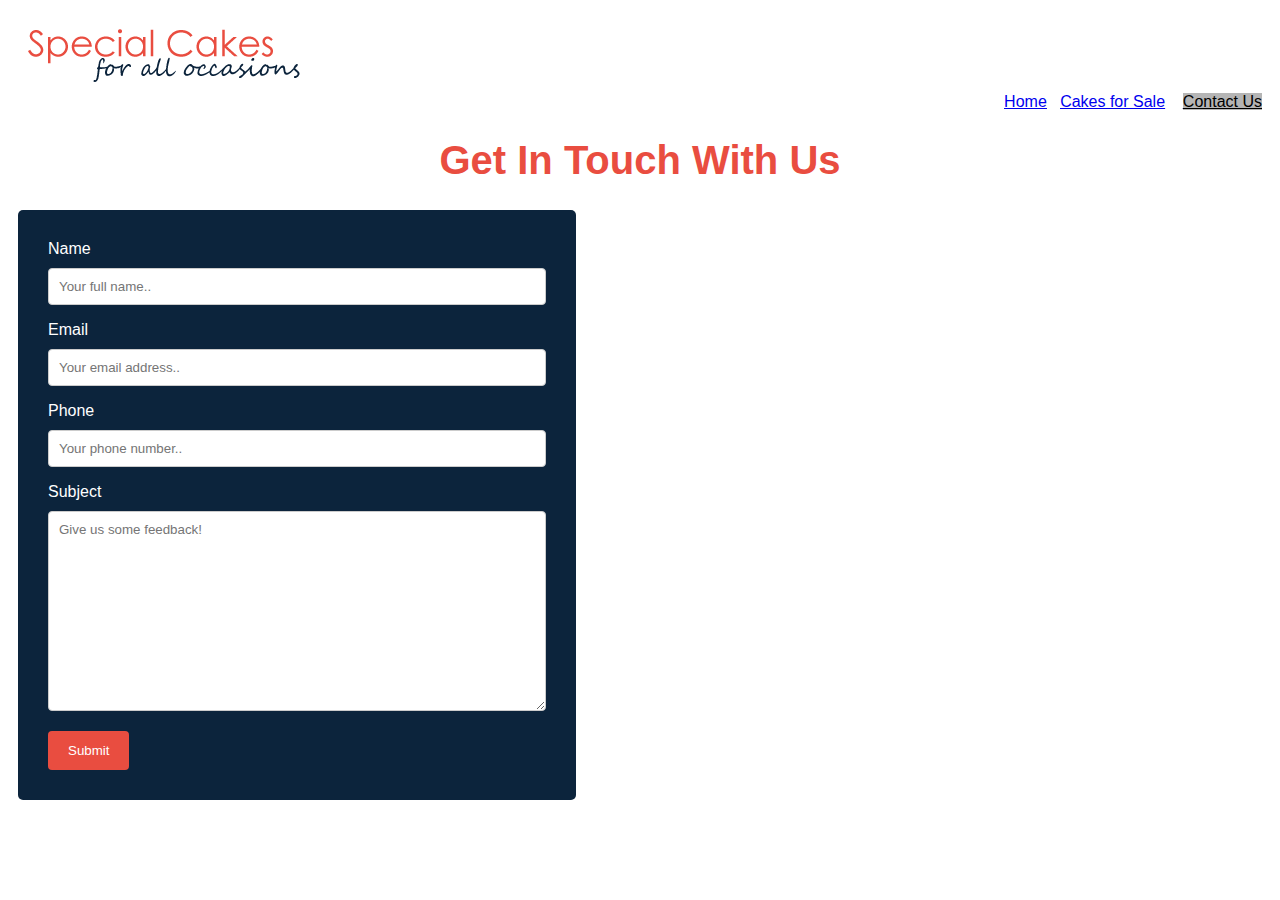
==== scfaocontact.html @ 27724df5 "changes" ====
<!doctype html>
<html>
<style type="text/css">
.fontstyle {
    font-family: Gotham, Helvetica Neue, Helvetica, Arial, sans-serif;
}
</style>
<head>
<meta charset="utf-8">
<title>scfaocontact</title>
<link href="scfaocss.css" rel="stylesheet" type="text/css">
</head>

<body>
<header class="mainheaderbox"><img src="../logo.png" width="298" height="71" alt=""/></header>
	<nav class="mainnavbox">
						<div class="mainnavdiv"><u><a href="scfaoindex.html">Home</a></u>&nbsp; &nbsp;</div>
						<div class="mainnavdiv"><a href="scfaosale.html"><u>Cakes for Sale</u></a>&nbsp; &nbsp;</div>
						
						<div class="mainnavdiv">&nbsp;<a href="scfaocontact.html"><mark style="background-color:#b5b5b5;"><u>Contact Us</u></mark></a></div></nav>
	<h1 class="fontstyle">Get In Touch With Us</h1>
<section class="maincontactsection">
<br>
<br>
<div class="container , fontstyle">
  <form action="../action_page.php">

    <label for="fname">Name</label>
    <input type="text" id="fname" name="firstname" placeholder="Your full name..">

    <label for="lname">Email</label>
    <input type="text" id="email" name="lastname" placeholder="Your email address..">

    <label for="country">Phone</label>
	 <input type="text" id="phone" name="lastname" placeholder="Your phone number..">

    <label for="subject">Subject</label>
    <textarea id="subject" name="subject" class="fontstyle" placeholder="Give us some feedback!" style="height:200px"></textarea>

    <input type="submit" value="Submit">

  </form>
</div>
<div class="container2">
	<iframe src="https://www.google.com/maps/embed?pb=!1m18!1m12!1m3!1d2867.0774694735564!2d151.23595779229467!3d-33.87714268370008!2m3!1f0!2f0!3f0!3m2!1i1024!2i768!4f13.1!3m3!1m2!1s0x6b12ade04058841f%3A0xa70f0342e5f557d9!2s35%20Darling%20Point%20Rd%2C%20Darling%20Point%20NSW%202027!5e0!3m2!1sen!2sau!4v1620126089481!5m2!1sen!2sau" width="600" height="450" style="border:0;" allowfullscreen="" loading="lazy"></iframe>
</div>
	</section>
	
	
</body>
</html>
---- scfaocss.css ----
@charset "utf-8";
h1{
	color: #e94d40;
	text-align: center;
	font-size: 40px;
	
}
h2 {
	color: #e94d40;
	font-size: 20px;
	
}

/* Start Index CSS */

.mainnavdiv {
	font-size: 16px;
	font-family: arial;
	color: #0c243c;
	text-align: center;
		
}

.mainnavbox {
	display: flex;
	justify-content: flex-end;
		
}

.h2maindiv {
	color: #0c243c;
	font-size: 18px;
	text-align: right;
	
}

.slideshowimage img {
	width: 98%;
	padding: 20px;
}

body {
	padding:10px;
}

.mainfooterbox {
	background:linear-gradient(to top right, #0c243c 0%, #e94d40 100%);
	color: white;
	display: flex;                                                                                                                                               
}

.linebreakdiv {
	background: #9D9D9D;
	
}

.mainhomesection img {
	justify-content: flex-end;
	z-index: -1;
	
}

.mainhomesection {
	text-align: center;
	color: #B5B5B5;
	font-size: 21px;
	
}

/* End Index CSS */


/* Start Sale Css */

.mainsalesection1, .mainsalesection2 {
	display: flex;
	justify-content: center;
	flex-grow: 1;
	
}

.mainsalesection1 img, .mainsalesection2 img {
	padding: 50px;
	
}



a.lightbox img {
height: 150px;
border: 3px solid white;
box-shadow: 0px 0px 8px rgba(0,0,0,.3);
margin: 94px 20px 20px 20px;
}



.lightbox-target {
position: fixed;
top: -100%;
width: 100%;
background: rgba(0,0,0,.7);
width: 100%;
opacity: 0;
transition: opacity .5s ease-in-out;
overflow: hidden;
}



.lightbox-target img {
margin: auto;
position: absolute;
top: 0;
left:0;
right:0;
bottom: 0;
max-height: 0%;
max-width: 0%;
border: 3px solid white;
box-shadow: 0px 0px 8px rgba(0,0,0,.3);
box-sizing: border-box;
transition: .5s ease-in-out;
}



a.lightbox-close {
display: block;
width:50px;
height:50px;
box-sizing: border-box;
background: white;
color: black;
text-decoration: none;
position: absolute;
top: -80px;
right: 0;
transition: .5s ease-in-out;
}


a.lightbox-close:before {
content: "";
display: block;
height: 30px;
width: 1px;
background: black;
position: absolute;
left: 26px;
top:10px;
transform:rotate(45deg);
}



a.lightbox-close:after {
content: "";
display: block;
height: 30px;
width: 1px;
background: black;
position: absolute;
left: 26px;
top:10px;
transform:rotate(-45deg);
}


.lightbox-target:target {
opacity: 1;
top: 0;
bottom: 0;
}

.lightbox-target:target img {
max-height: 100%;
max-width: 100%;
}

.lightbox-target:target a.lightbox-close {
top: 0px;
}


/* Sale Css End */


/*Start Contact CSS*/
.container {
  border-radius: 5px;
  background-color: #0c243c;
  padding: 30px;
	color:white;
	width: 40%;
	align-items: center;	
}

.container2 {
  border-radius: 5px;
	width: 40%;
	align-items: center;
}

.maincontactsection {
	display: flex;
	
}
input[type=text], select, textarea {
  width: 100%; 
  padding: 10px; 
  border: 1px solid #ccc; 
  border-radius: 4px; 
  box-sizing: border-box; 
  margin-top: 10px; 
  margin-bottom: 16px; 
  resize: vertical 
}
input[type=submit] {
  background-color: #e94d40;
  color: white;
  padding: 12px 20px;
  border: none;
  border-radius: 4px;
  cursor: pointer;
}

.button {
            background-color: orange;
            color: white;
            border: none;
            border-radius: 7px;
            box-shadow: 0 5px #999;
            display: inline-block;
            padding: 10px;
            font-size: 16px;
            cursor: pointer;
            text-align: center;
            outline: none;
         }
         .button:hover {
            background-color: blue;
         }
         .button:active {
            background-color: orange;
            box-shadow: 0 5px gray;
            transform: translateY(2px);
         }
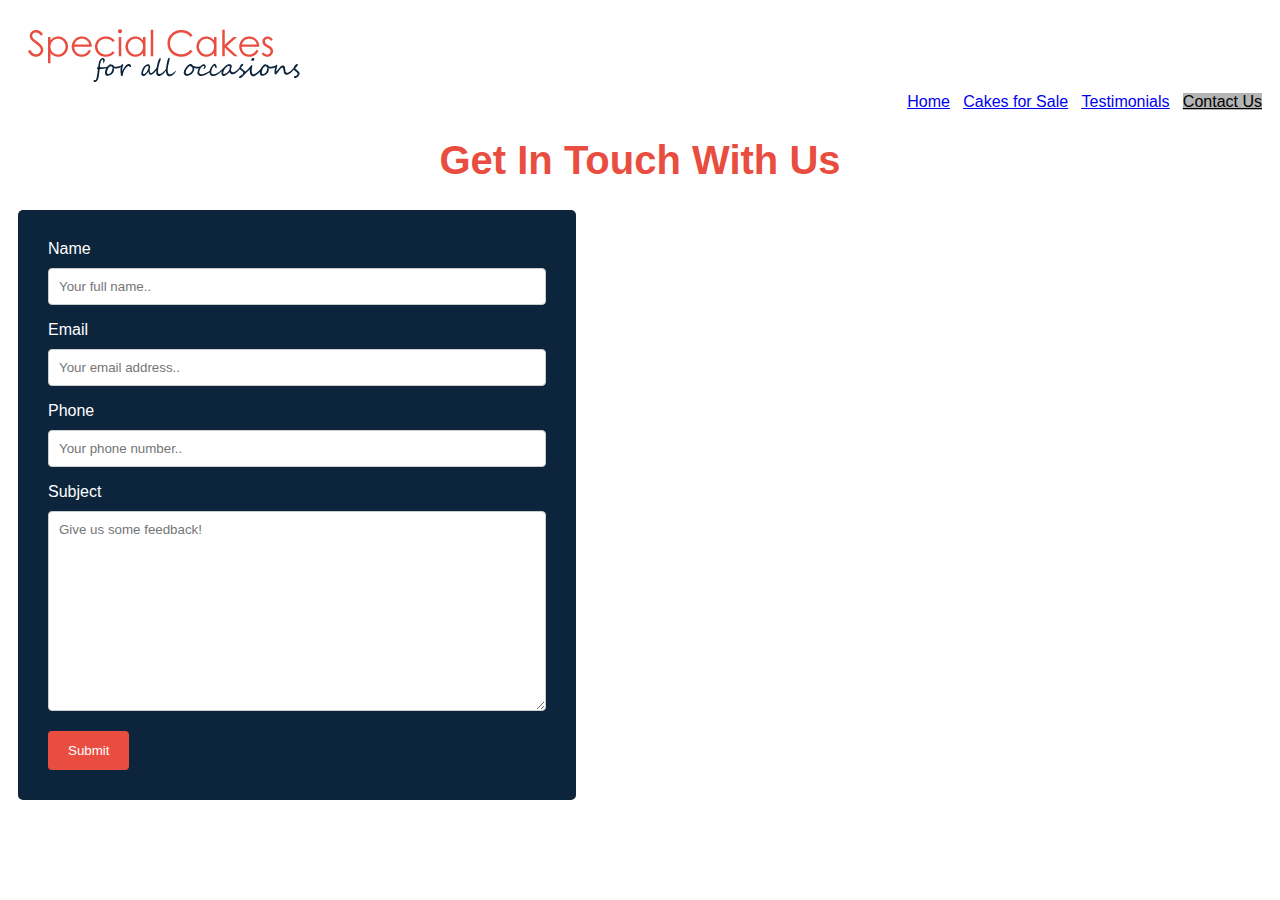
==== commit dee30f0d: "y" ====
--- a/scfaocontact.html
+++ b/scfaocontact.html
@@ -12,11 +12,11 @@
 </head>
 
 <body>
-<header class="mainheaderbox"><img src="../logo.png" width="298" height="71" alt=""/></header>
+<header class="mainheaderbox"><img src="logo.png" width="298" height="71" alt=""/></header>
 	<nav class="mainnavbox">
-						<div class="mainnavdiv"><u><a href="scfaoindex.html">Home</a></u>&nbsp; &nbsp;</div>
+						<div class="mainnavdiv"><u><a href="index.html">Home</a></u>&nbsp; &nbsp;</div>
 						<div class="mainnavdiv"><a href="scfaosale.html"><u>Cakes for Sale</u></a>&nbsp; &nbsp;</div>
-						
+						<div class="mainnavdiv"><a href="scfaotestimonials.html"><u>Testimonials</u></a>&nbsp;&nbsp;</div>
 						<div class="mainnavdiv">&nbsp;<a href="scfaocontact.html"><mark style="background-color:#b5b5b5;"><u>Contact Us</u></mark></a></div></nav>
 	<h1 class="fontstyle">Get In Touch With Us</h1>
 <section class="maincontactsection">
